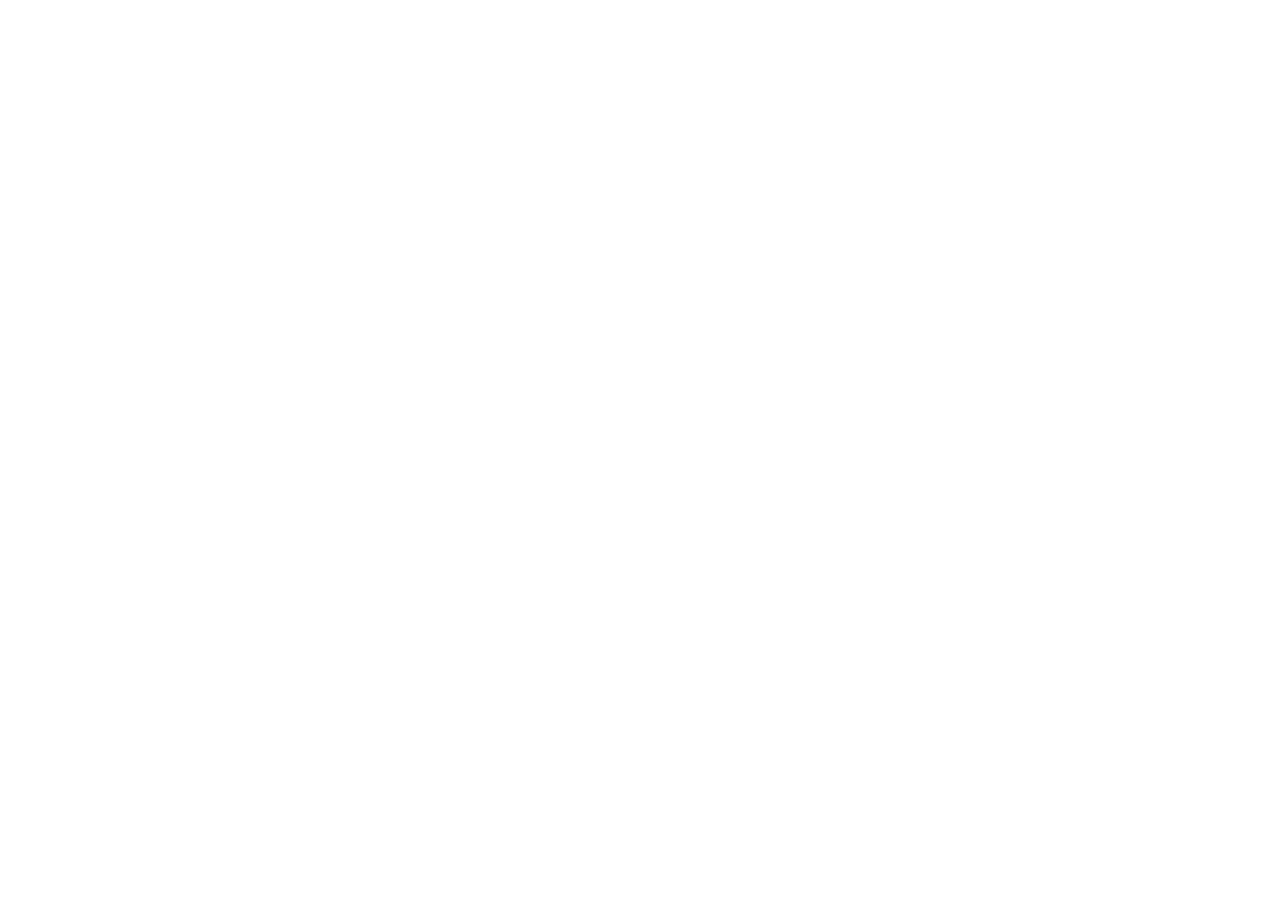
==== index2.html @ 8c9328ad "innit commit" ====
<!DOCTYPE html>
<html lang="en">
  <head>
    <meta charset="UTF-8" />
    <meta http-equiv="X-UA-Compatible" content="IE=edge" />
    <meta name="viewport" content="width=device-width, initial-scale=1.0" />
    <title>Document</title>
  </head>
  <body></body>
</html>
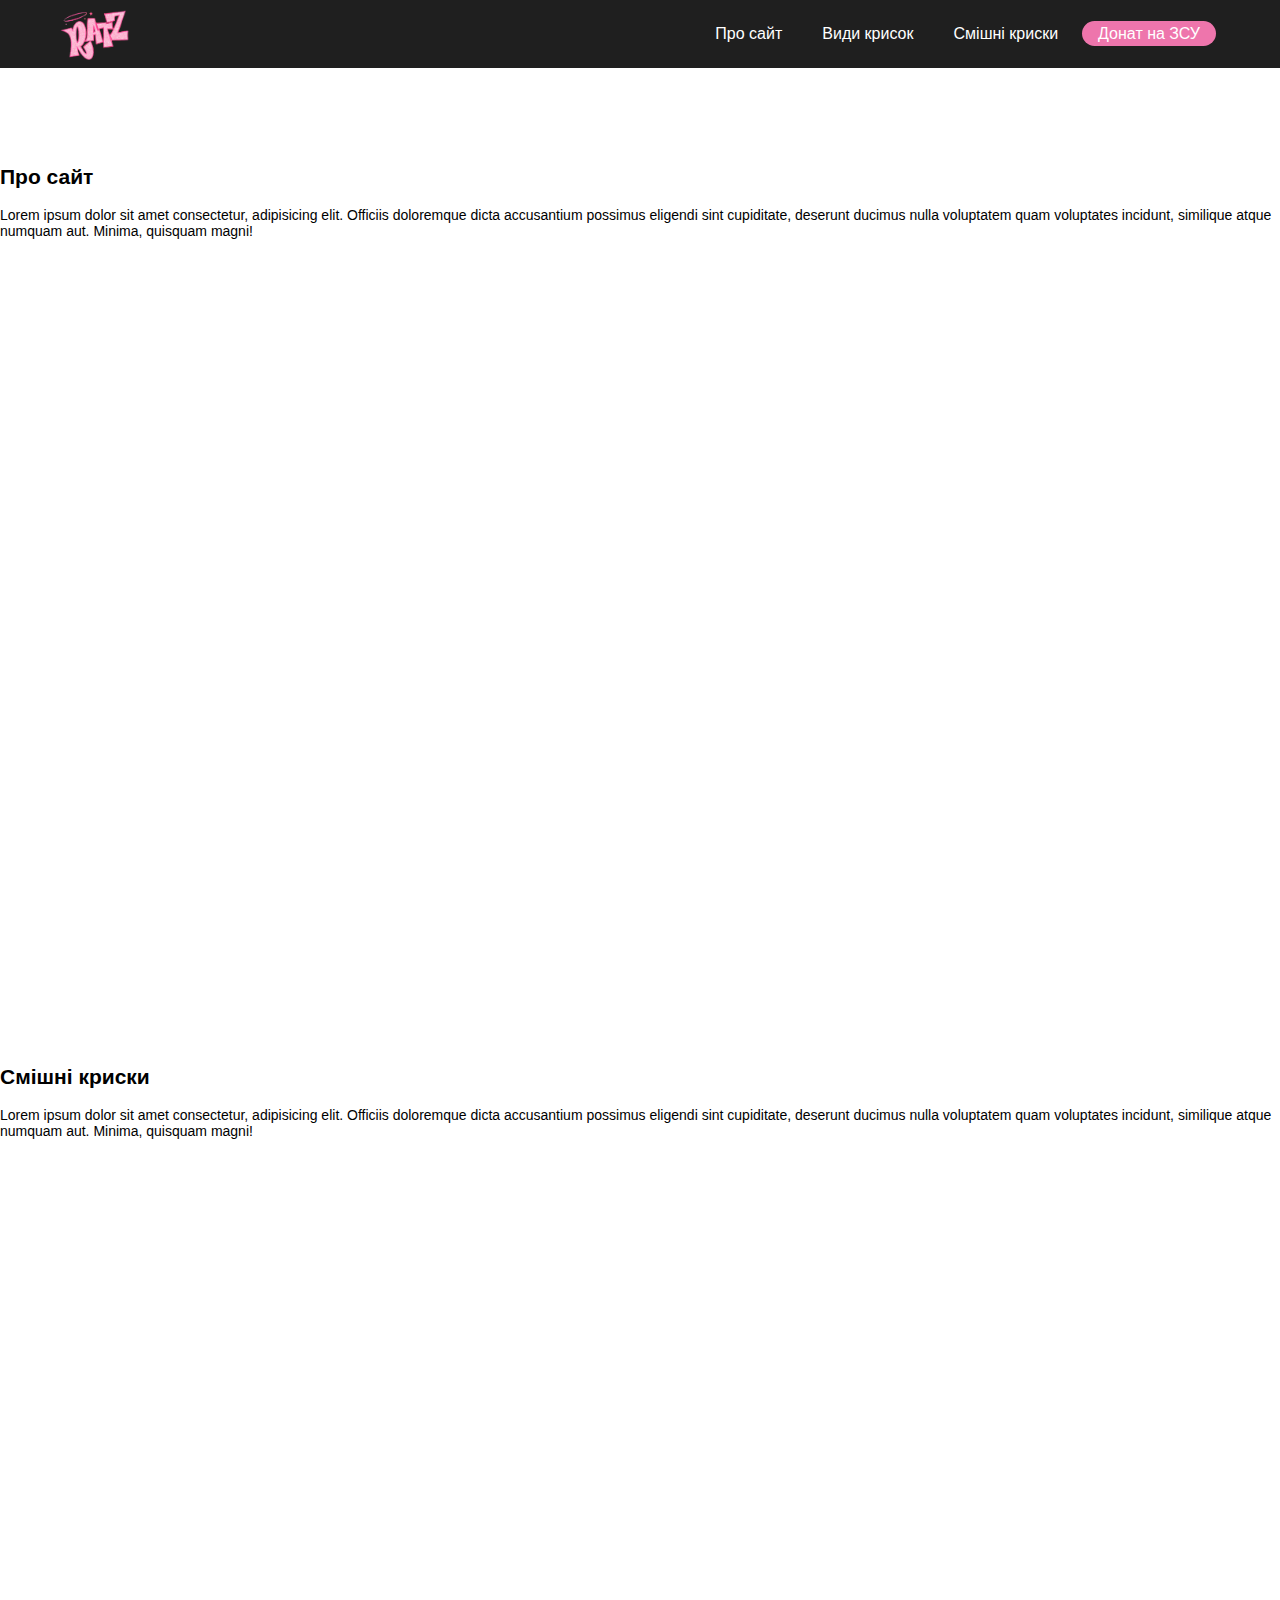
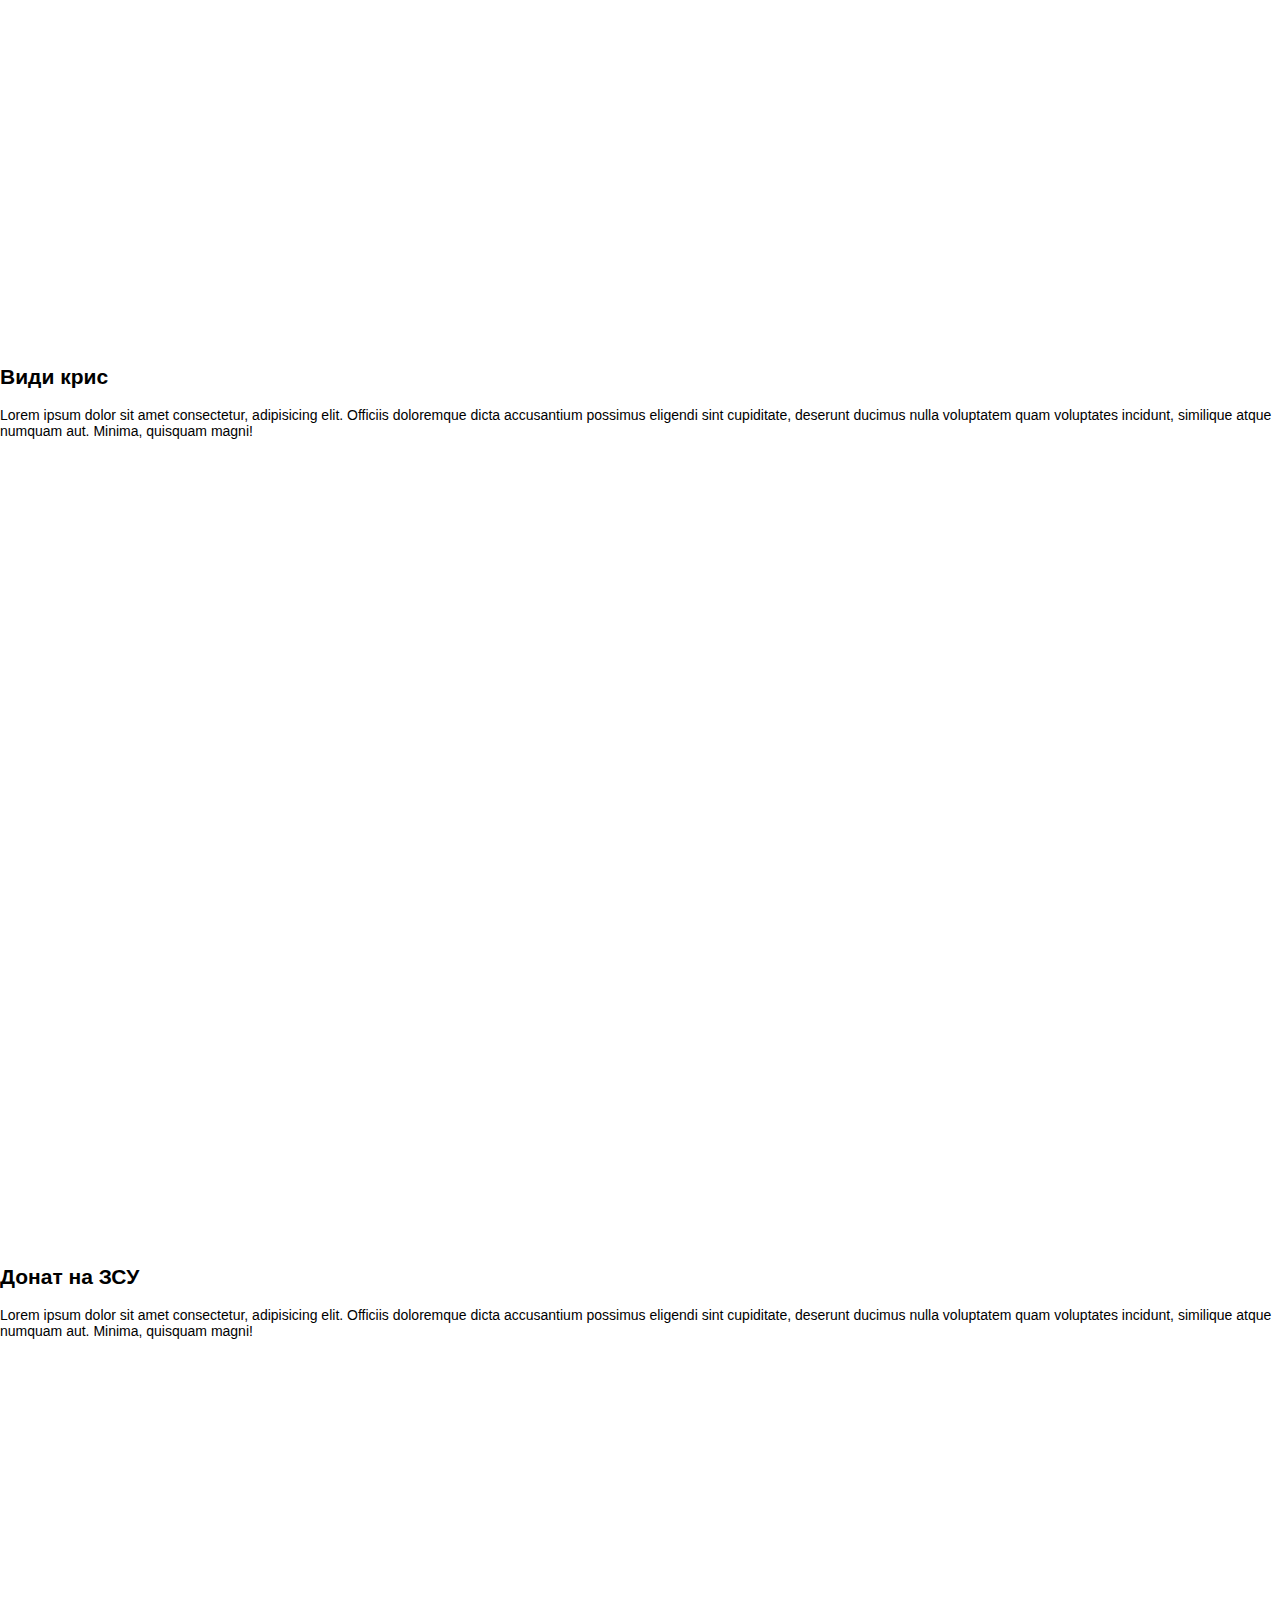
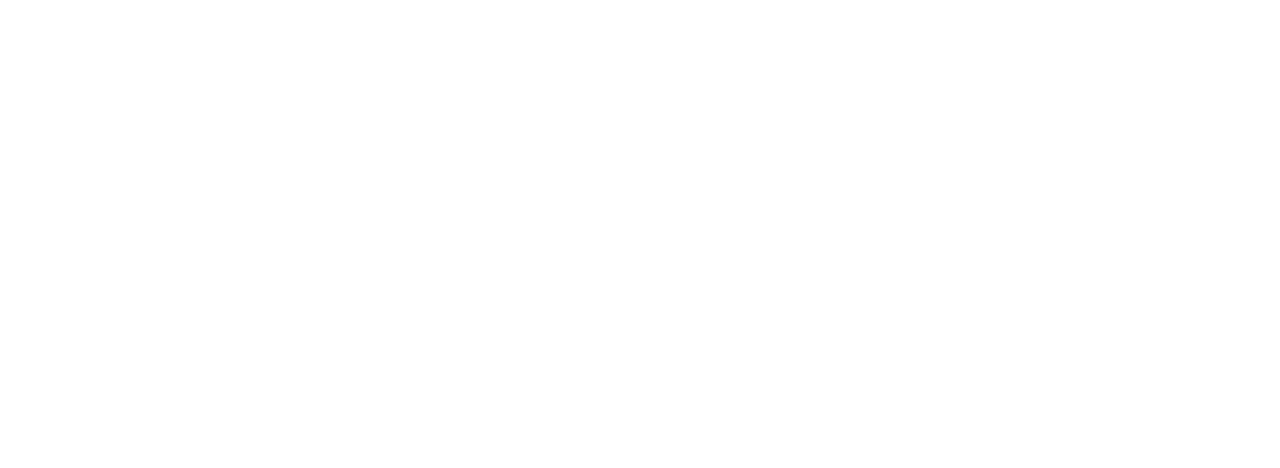
==== commit c5bc606d: "change4" ====
--- a/index2.html
+++ b/index2.html
@@ -4,7 +4,53 @@
     <meta charset="UTF-8" />
     <meta http-equiv="X-UA-Compatible" content="IE=edge" />
     <meta name="viewport" content="width=device-width, initial-scale=1.0" />
-    <title>Document</title>
+    <title>rats</title>
+
+    <link rel="stylesheet" href="css/style2.css" />
   </head>
-  <body></body>
+  <body>
+    <div class="header">
+    <div class="navbar">
+      <div class="logo"><img src="rats.png" width="70"/></div>
+
+      <ul class="menu">
+        <li>
+          <a href="#about">Про сайт</a>
+        </li>
+        <li>
+          <a href="#raties">Види крисок</a>
+        </li>
+        <li>
+          <a href="#funny">Смішні криски</a>
+        </li>
+        <li>
+          <a href="#donate" class="activ">Донат на ЗСУ</a>
+        </li>
+      </ul>
+    </div>
+</div>
+</div>
+
+<div class="section" id="about">
+<h2 >Про сайт</h2>
+<p>Lorem ipsum dolor sit amet consectetur, adipisicing elit. Officiis doloremque dicta accusantium possimus eligendi sint cupiditate, deserunt ducimus nulla voluptatem quam voluptates incidunt, similique atque numquam aut. Minima, quisquam magni!</p>
+</div>
+
+<div class="section" id="funny">
+    <h2 >Смішні криски</h2>
+    <p>Lorem ipsum dolor sit amet consectetur, adipisicing elit. Officiis doloremque dicta accusantium possimus eligendi sint cupiditate, deserunt ducimus nulla voluptatem quam voluptates incidunt, similique atque numquam aut. Minima, quisquam magni!</p>
+    </div>
+
+    <div class="section" id="raties">
+      <h2 >Види крис</h2>
+      <p>Lorem ipsum dolor sit amet consectetur, adipisicing elit. Officiis doloremque dicta accusantium possimus eligendi sint cupiditate, deserunt ducimus nulla voluptatem quam voluptates incidunt, similique atque numquam aut. Minima, quisquam magni!</p>
+      </div>
+
+    <div class="section" id="donate">
+        <h2 >Донат на ЗСУ</h2>
+        <p>Lorem ipsum dolor sit amet consectetur, adipisicing elit. Officiis doloremque dicta accusantium possimus eligendi sint cupiditate, deserunt ducimus nulla voluptatem quam voluptates incidunt, similique atque numquam aut. Minima, quisquam magni!</p>
+        </div>
+
+  </body>
 </html>
+
--- a/css/style2.css
+++ b/css/style2.css
@@ -0,0 +1,74 @@
+* {
+  box-sizing: border-box;
+}
+
+html {
+  scroll-behavior: smooth;
+}
+
+body {
+  margin: 0;
+  font-size: 14px;
+  font-family: "Segoe UI", Tahoma, Geneva, Verdana, sans-serif;
+}
+
+.header {
+  position: sticky;
+  top: 0;
+}
+
+.navbar {
+  background-color: rgba(31, 31, 31, 1);
+  display: flex;
+  flex-direction: row;
+  justify-content: space-between;
+  width: 100%;
+  align-items: center;
+  padding: 0px 60px;
+}
+
+.logo {
+  padding: 10px 40px 5px 0px;
+}
+
+.menu {
+  list-style: none;
+  padding: 0;
+  margin: 0;
+  background-color: rgba(31, 31, 31, 1);
+  display: flex;
+  flex-direction: row;
+
+  width: 100%;
+  justify-content: flex-end;
+}
+
+.menu a {
+  color: white;
+  text-decoration: none;
+  background-color: transparent;
+  font-size: 16px;
+  font-family: "Segoe UI", Tahoma, Geneva, Verdana, sans-serif;
+  padding: 4px 16px;
+  margin: 0px 4px; /*перше= верх і низ, друге= право і ліво*/
+  border: 0px solid transparent;
+  border-radius: 16px;
+}
+
+.menu a.activ {
+  background-color: rgba(238, 117, 172, 1);
+}
+
+.menu a.activ:hover {
+  background-color: rgba(208, 63, 130, 1);
+}
+
+.menu a:hover {
+  background-color: rgb(79, 64, 84);
+}
+
+.section {
+  min-height: 100vh;
+  min-width: 100vw;
+  padding-top: 80px;
+}
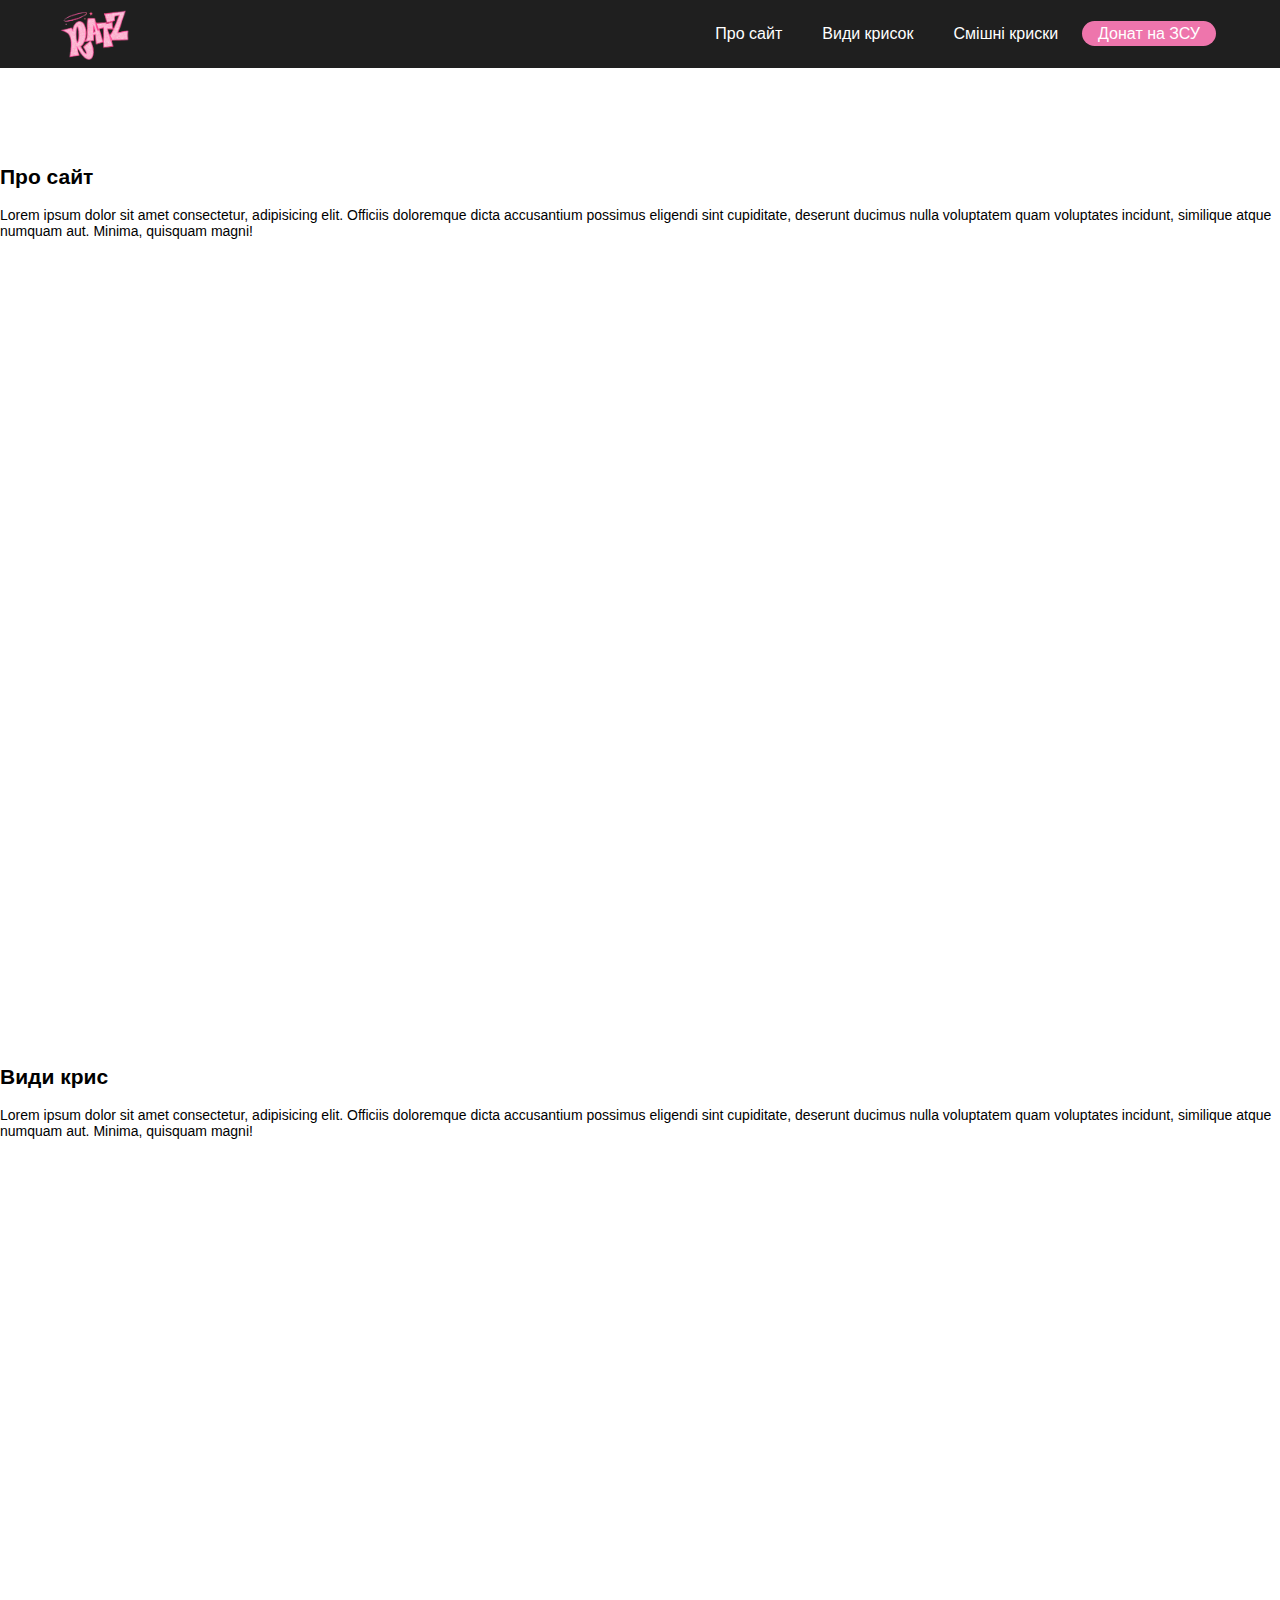
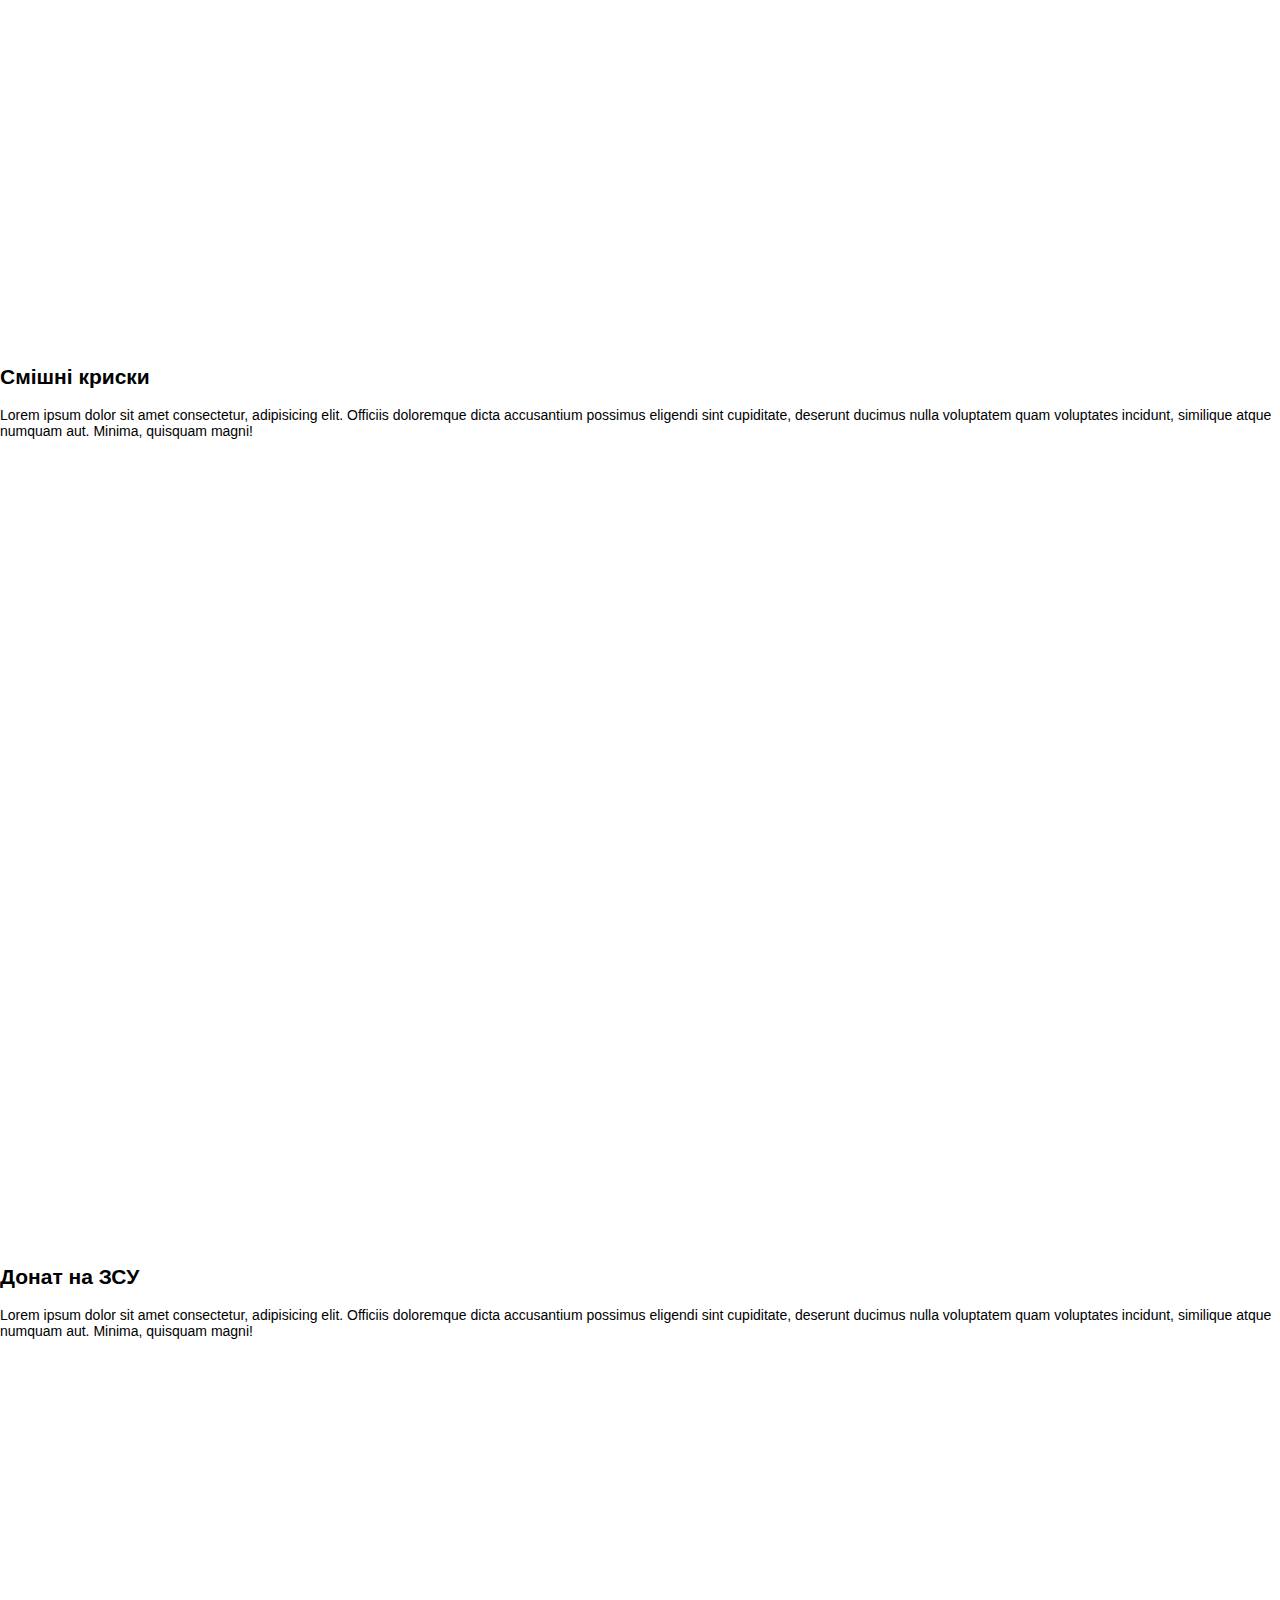
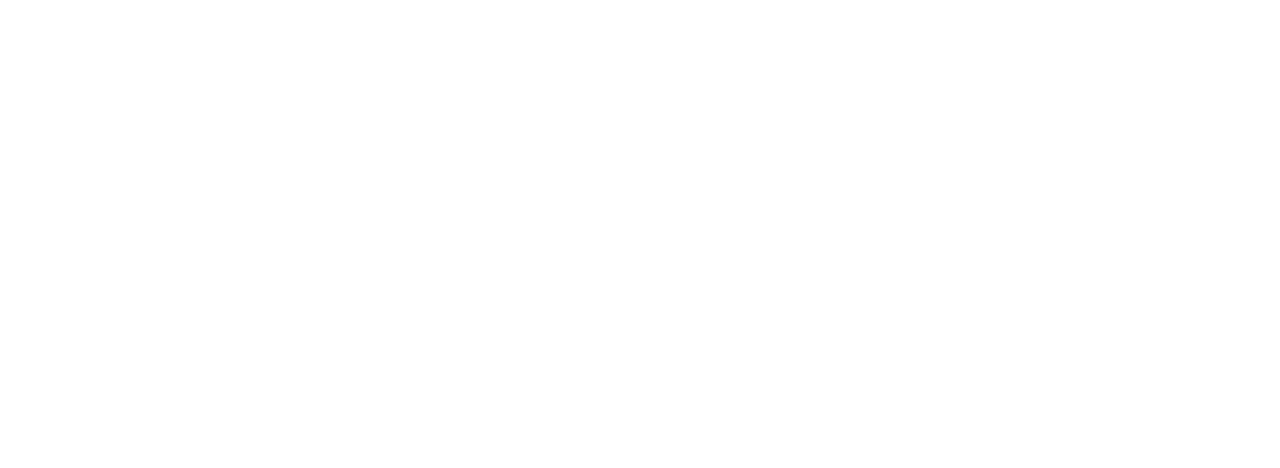
==== commit 382eee70: "change4" ====
--- a/index2.html
+++ b/index2.html
@@ -36,15 +36,15 @@
 <p>Lorem ipsum dolor sit amet consectetur, adipisicing elit. Officiis doloremque dicta accusantium possimus eligendi sint cupiditate, deserunt ducimus nulla voluptatem quam voluptates incidunt, similique atque numquam aut. Minima, quisquam magni!</p>
 </div>
 
+<div class="section" id="raties">
+  <h2 >Види крис</h2>
+  <p>Lorem ipsum dolor sit amet consectetur, adipisicing elit. Officiis doloremque dicta accusantium possimus eligendi sint cupiditate, deserunt ducimus nulla voluptatem quam voluptates incidunt, similique atque numquam aut. Minima, quisquam magni!</p>
+  </div>
+
 <div class="section" id="funny">
     <h2 >Смішні криски</h2>
     <p>Lorem ipsum dolor sit amet consectetur, adipisicing elit. Officiis doloremque dicta accusantium possimus eligendi sint cupiditate, deserunt ducimus nulla voluptatem quam voluptates incidunt, similique atque numquam aut. Minima, quisquam magni!</p>
     </div>
-
-    <div class="section" id="raties">
-      <h2 >Види крис</h2>
-      <p>Lorem ipsum dolor sit amet consectetur, adipisicing elit. Officiis doloremque dicta accusantium possimus eligendi sint cupiditate, deserunt ducimus nulla voluptatem quam voluptates incidunt, similique atque numquam aut. Minima, quisquam magni!</p>
-      </div>
 
     <div class="section" id="donate">
         <h2 >Донат на ЗСУ</h2>
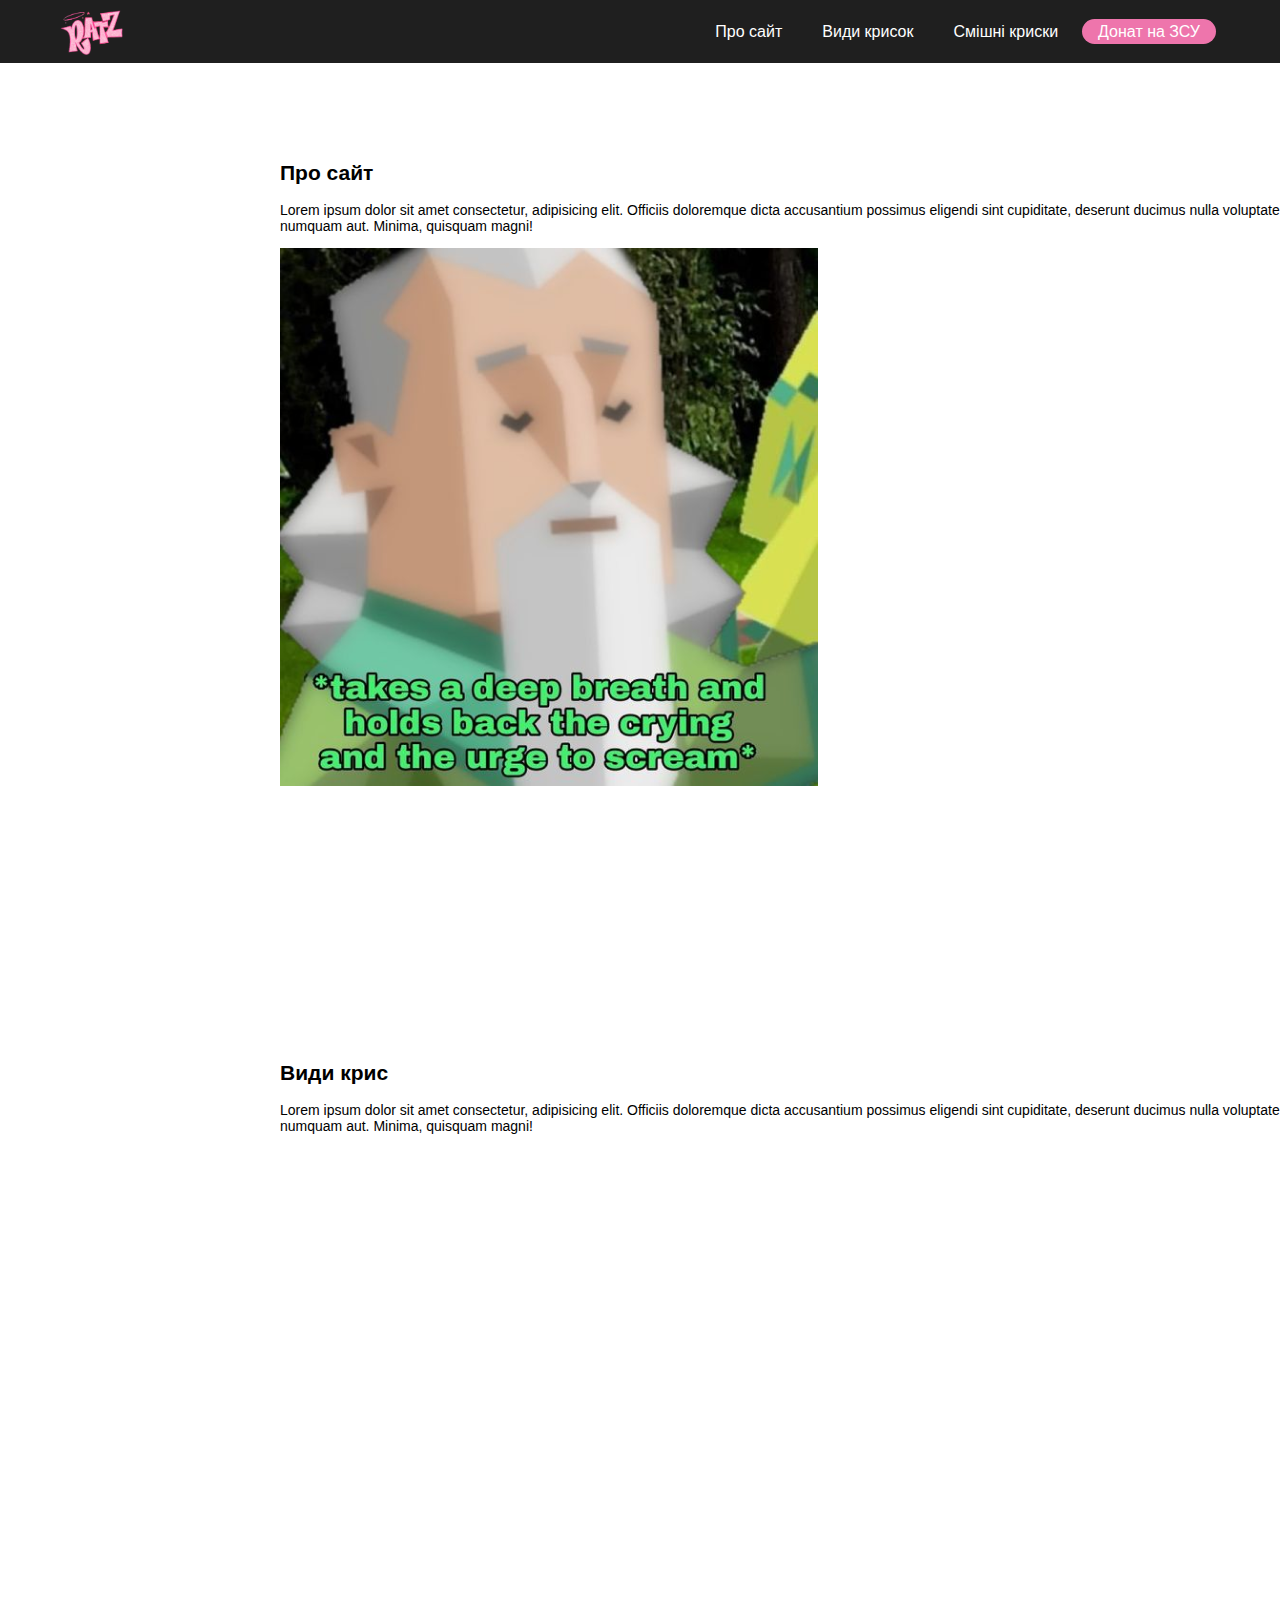
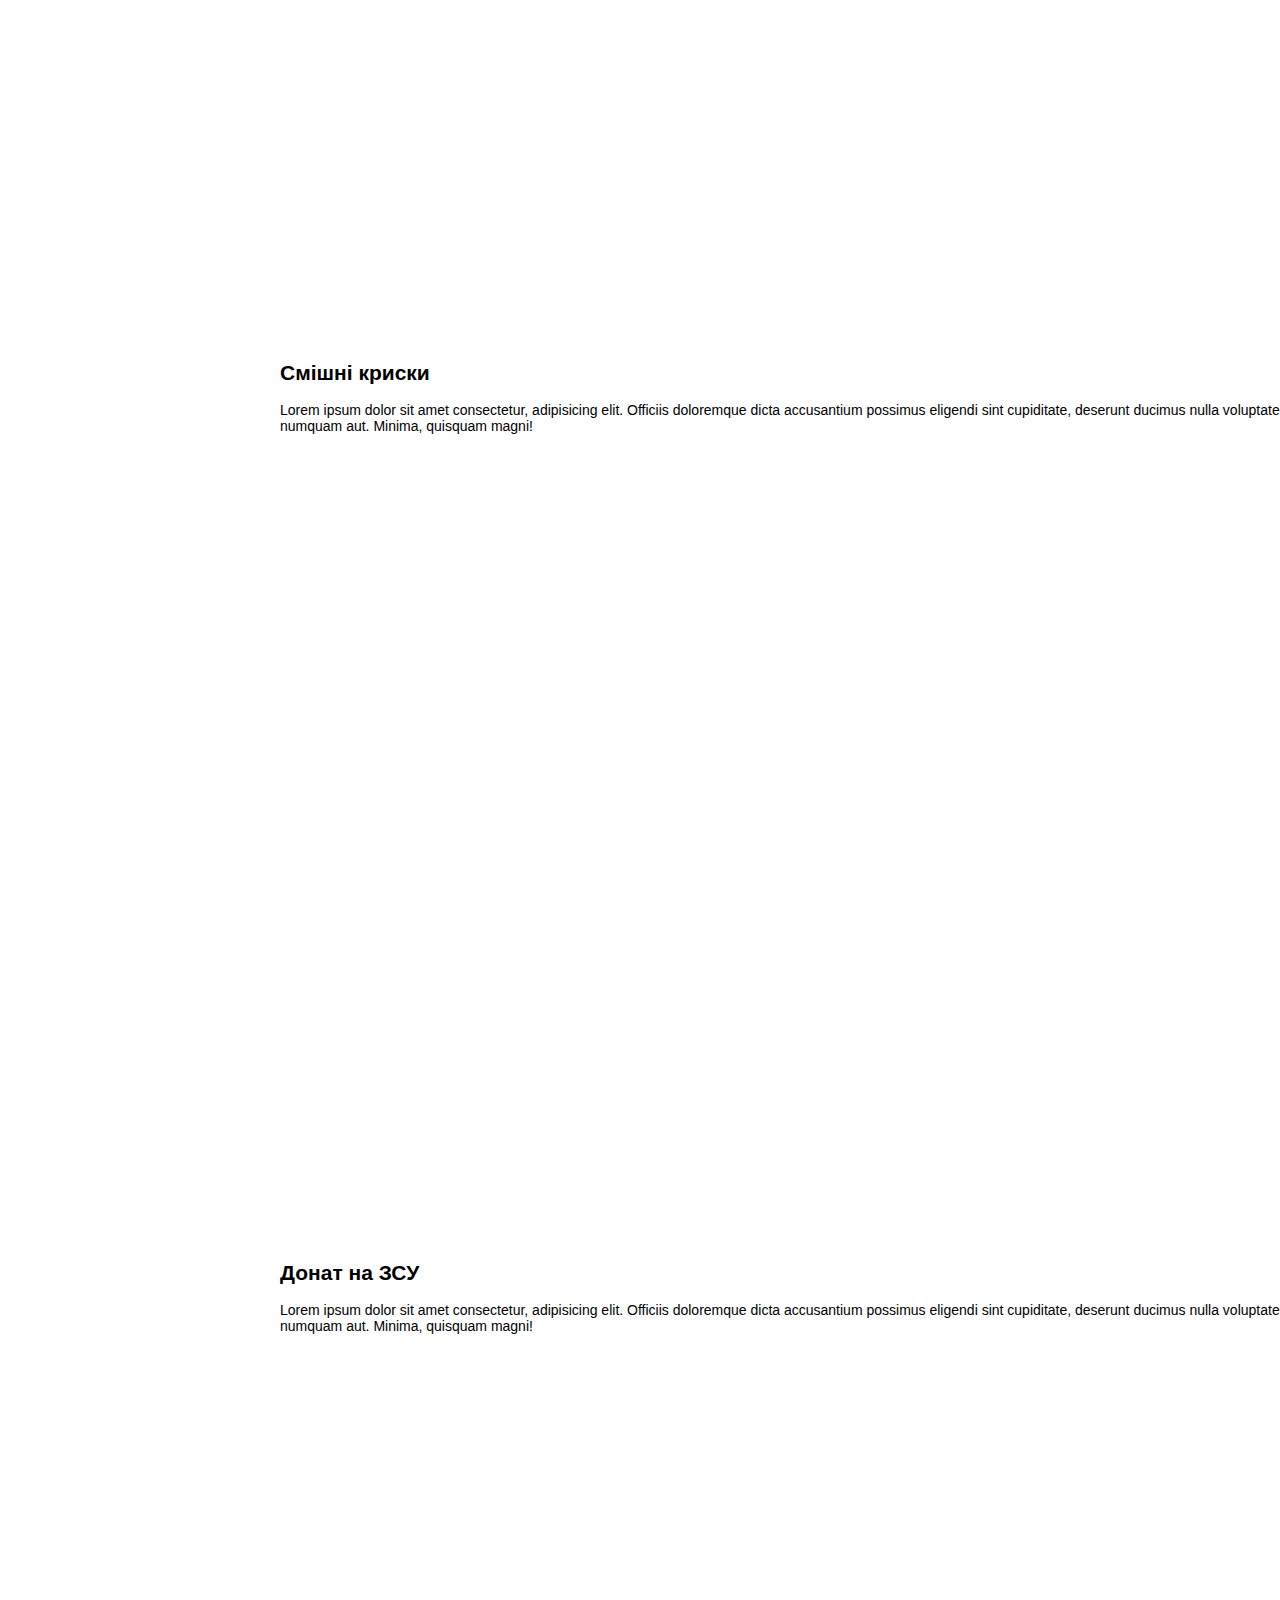
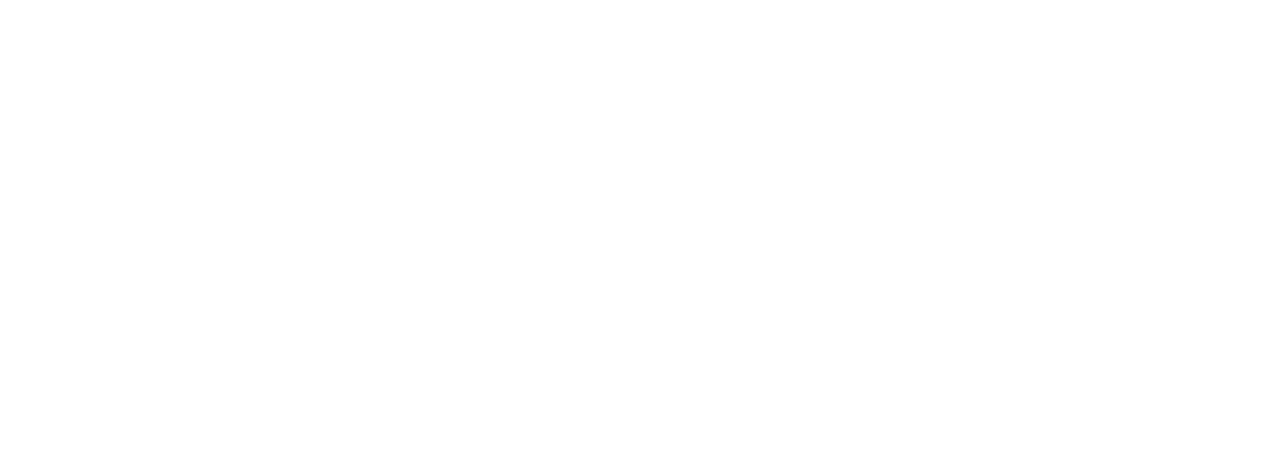
==== commit c50b48f6: "change7" ====
--- a/index2.html
+++ b/index2.html
@@ -7,6 +7,9 @@
     <title>rats</title>
 
     <link rel="stylesheet" href="css/style2.css" />
+
+    <link rel="stylesheet" href="css/mobile.css"/>
+ 
   </head>
   <body>
     <div class="header">
@@ -31,26 +34,29 @@
 </div>
 </div>
 
-<div class="section" id="about">
-<h2 >Про сайт</h2>
-<p>Lorem ipsum dolor sit amet consectetur, adipisicing elit. Officiis doloremque dicta accusantium possimus eligendi sint cupiditate, deserunt ducimus nulla voluptatem quam voluptates incidunt, similique atque numquam aut. Minima, quisquam magni!</p>
-</div>
+  <div class="container">
 
-<div class="section" id="raties">
-  <h2 >Види крис</h2>
-  <p>Lorem ipsum dolor sit amet consectetur, adipisicing elit. Officiis doloremque dicta accusantium possimus eligendi sint cupiditate, deserunt ducimus nulla voluptatem quam voluptates incidunt, similique atque numquam aut. Minima, quisquam magni!</p>
-  </div>
+   <div class="section" id="about">
+     <h2 >Про сайт</h2>
+       <p>Lorem ipsum dolor sit amet consectetur, adipisicing elit. Officiis doloremque dicta accusantium possimus eligendi sint cupiditate, deserunt ducimus nulla voluptatem quam voluptates incidunt, similique atque numquam aut. Minima, quisquam magni!</p>
+        <img src="infjmeme.png">
+      </div>
 
-<div class="section" id="funny">
-    <h2 >Смішні криски</h2>
-    <p>Lorem ipsum dolor sit amet consectetur, adipisicing elit. Officiis doloremque dicta accusantium possimus eligendi sint cupiditate, deserunt ducimus nulla voluptatem quam voluptates incidunt, similique atque numquam aut. Minima, quisquam magni!</p>
-    </div>
+   <div class="section" id="raties">
+     <h2 >Види крис</h2>
+     <p>Lorem ipsum dolor sit amet consectetur, adipisicing elit. Officiis doloremque dicta accusantium possimus eligendi sint cupiditate, deserunt ducimus nulla voluptatem quam voluptates incidunt, similique atque numquam aut. Minima, quisquam magni!</p>
+   </div>
 
-    <div class="section" id="donate">
+   <div class="section" id="funny">
+     <h2 >Смішні криски</h2>
+     <p>Lorem ipsum dolor sit amet consectetur, adipisicing elit. Officiis doloremque dicta accusantium possimus eligendi sint cupiditate, deserunt ducimus nulla voluptatem quam voluptates incidunt, similique atque numquam aut. Minima, quisquam magni!</p>
+   </div>
+
+     <div class="section" id="donate">
         <h2 >Донат на ЗСУ</h2>
         <p>Lorem ipsum dolor sit amet consectetur, adipisicing elit. Officiis doloremque dicta accusantium possimus eligendi sint cupiditate, deserunt ducimus nulla voluptatem quam voluptates incidunt, similique atque numquam aut. Minima, quisquam magni!</p>
-        </div>
-
+      </div>
+  </div>
   </body>
 </html>
 
--- a/css/style2.css
+++ b/css/style2.css
@@ -10,6 +10,11 @@
   margin: 0;
   font-size: 14px;
   font-family: "Segoe UI", Tahoma, Geneva, Verdana, sans-serif;
+}
+
+img {
+  max-width: 100%;
+  height: auto;
 }
 
 .header {
@@ -72,3 +77,8 @@
   min-width: 100vw;
   padding-top: 80px;
 }
+
+.container {
+  width: 720px;
+  margin: 0 auto;
+}
--- a/css/mobile.css
+++ b/css/mobile.css
@@ -0,0 +1,25 @@
+@media screen and (max-width: 576px) {
+  .navbar {
+    flex-direction: column;
+  }
+
+  .menu {
+    flex-direction: column;
+  }
+
+  .menu a {
+    line-height: 2em;
+  }
+}
+
+@media screen and (min-width: 576px) and (max-width: 767px) {
+  .navbar {
+    background-color: blue;
+  }
+
+  .container {
+    width: 540px;
+    background-color: aqua;
+    margin: auto;
+}
+}